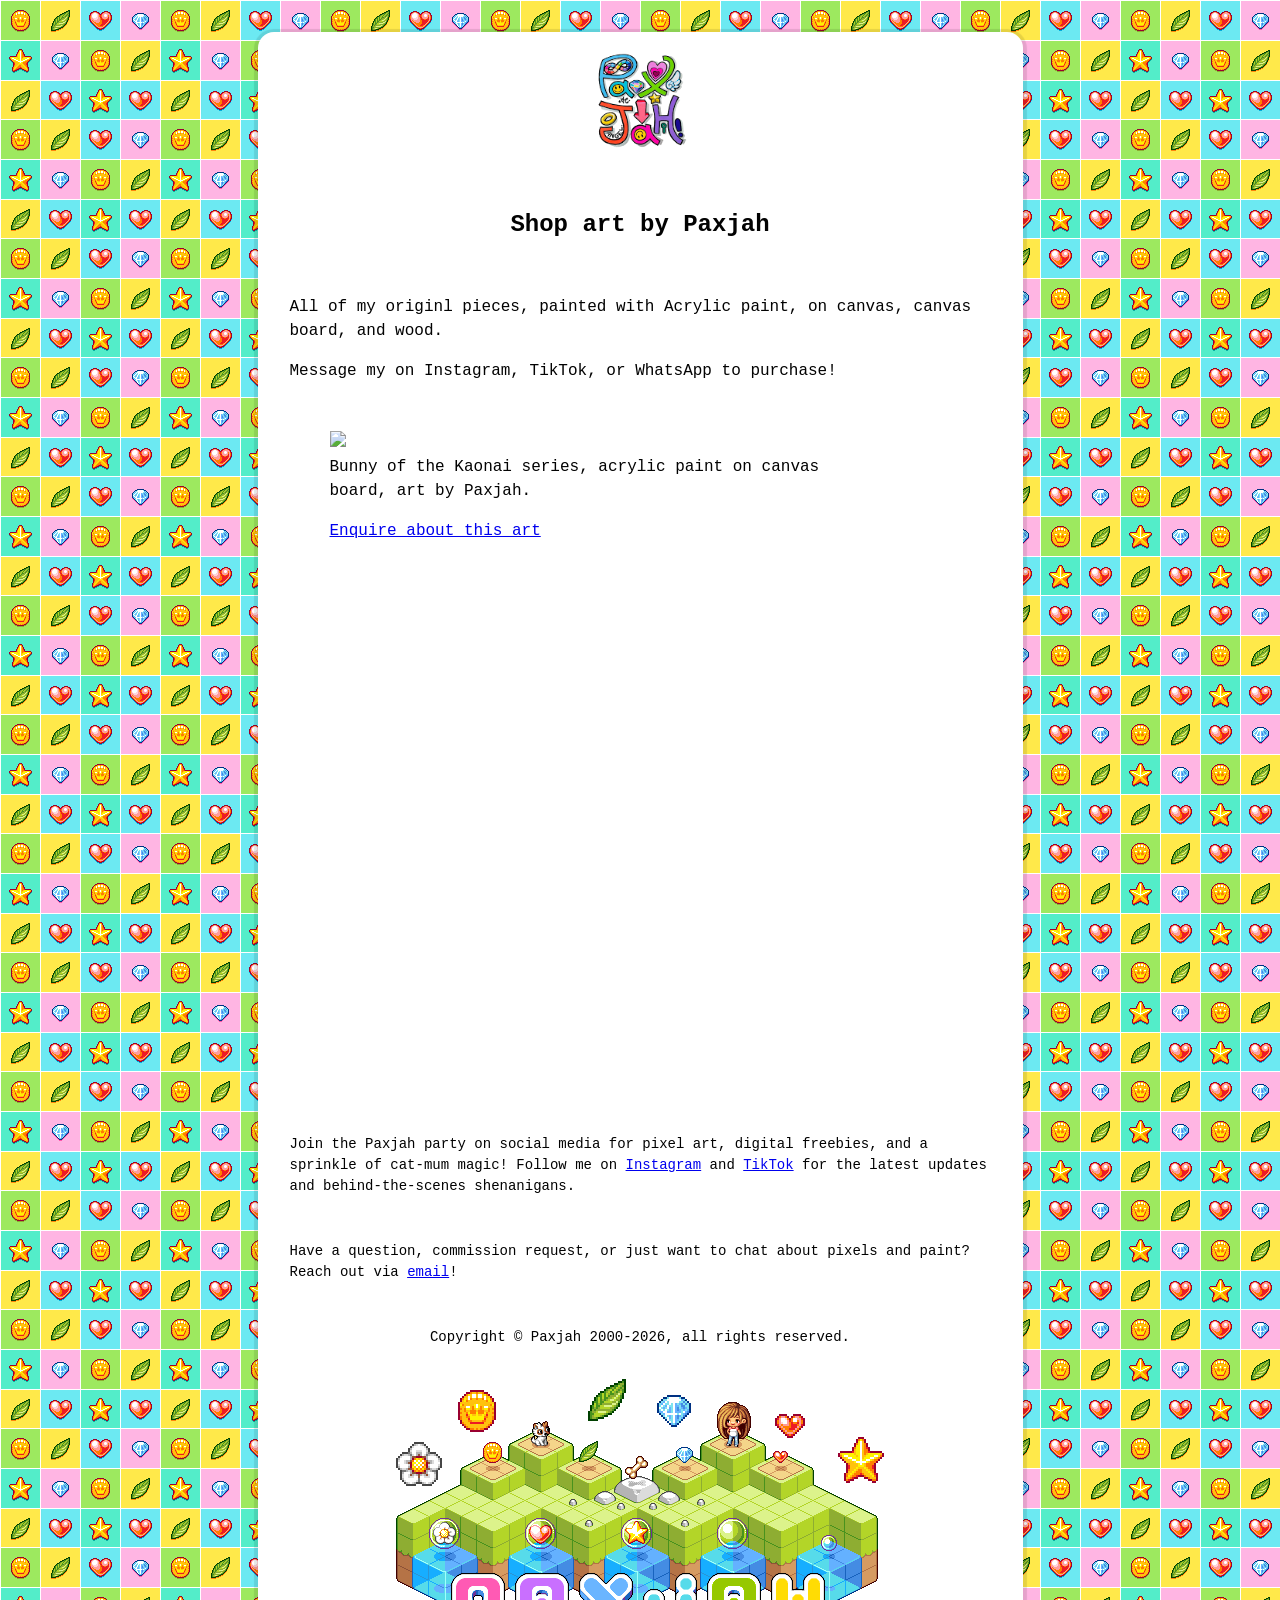
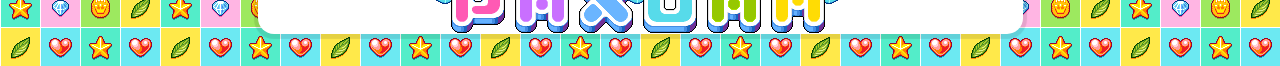
==== shop.html @ 9907f211 "Correct spelling and improve description in shop.html Signed-off-by: Angelique V R Cassam <angel.cas" ====
<!DOCTYPE html>
<html lang="en">
<head>
    <meta charset="UTF-8">
    <meta name="viewport" content="width=device-width, initial-scale=1.0">
    <title>Shop art by Paxjah: Pixel Dreams, Digital Delights & Cat-Mum Creativity</title>
    <meta name="description" content="Explore the vibrant world of Paxjah's pixel art, digital freebies, and original acrylic paintings. A creative haven for art lovers and cat enthusiasts alike!">
    <meta name="keywords" content="Paxjah, pixel art, digital art, acrylic paintings, art shop, digital downloads, cat mum, creative community">
    <meta name="author" content="Paxjah">
    <!-- Open Graph / Facebook -->
    <meta property="og:title" content="Shop art by Paxjah: Pixel Dreams, Digital Delights & Cat-Mum Creativity">
    <meta property="og:description" content="Explore the vibrant world of Paxjah's pixel art, digital freebies, and original acrylic paintings. A creative haven for art lovers and cat enthusiasts alike!">
    <meta property="og:image" content="logo.png">
    <meta property="og:type" content="website">
    <meta property="og:url" content="https://paxjah.art/">
    <!-- Twitter Card -->
    <meta name="twitter:card" content="summary_large_image">
    <meta name="twitter:title" content="Shop art by Paxjah: Pixel Dreams, Digital Delights & Cat-Mum Creativity">
    <meta name="twitter:description" content="Explore the vibrant world of Paxjah's pixel art, digital freebies, and original acrylic paintings. A creative haven for art lovers and cat enthusiasts alike!">
    <meta name="twitter:image" content="logo.png">
    <!-- Favicon -->
    <link rel="icon" type="image/png" href="logo.png">
    <link rel="stylesheet" href="style.css">
</head>
<body>
    <div class="wrapper">
        <header>
            <h1 class="logo">
                <span class="screen-reader-text">Art by Paxjah: Pixel Dreams, Digital Delights & Cat-Mum Creativity</span>
            </h1>
            <h2>Shop art by Paxjah</h2>
        </header>
        <main>
            <section>
                <p>All of my originl pieces, painted with Acrylic paint, on canvas, canvas board, and wood.</p>
                <p>Message my on Instagram, TikTok, or WhatsApp to purchase!</p>
            </section>
            <section>
                <figure>
                    <img src="/series/kaoani/bunny.png" width="50%" height="auto"/>
                    <figcaption>Bunny of the Kaonai series, acrylic paint on canvas board, art by Paxjah.</figcaption>
                    <p>
                        <a href="mailto:paxjah@gmail.com?subject=[Art%20Enquiry]%20Kaoani%20Series%20-%20Bunny">Enquire about this art</a>
                    </p>
                </figure>
            </section>
        </main>
        <footer>
            <aside>
                <p>
                    <a href="https://linktr.ee/paxjah" target="_blank" rel="noopener noreferrer">
                        <span class="screen-reader-text">Art by Paxjah Linktree</span>
                    </a>
                </p>
                <p>
                    <a href="https://www.tiktok.com/@paxjah" target="_blank" rel="noopener noreferrer">
                        <span class="screen-reader-text">Art by Paxjah TikTok</span>
                    </a>
                </p>
                <p>
                    <a href="https://instagram.com/paxjah" target="_blank" rel="noopener noreferrer">
                        <span class="screen-reader-text">Art by Paxjah Instagram</span>
                    </a>
                </p>
            </aside>
            <p>Join the Paxjah party on social media for pixel art, digital freebies, and a sprinkle of cat-mum magic! Follow me on <a href="https://www.instagram.com/paxjah/" target="_blank" rel="noopener noreferrer">Instagram</a> and <a href="https://tiktok.com/@paxjah" target="_blank" rel="noopener noreferrer">TikTok</a> for the latest updates and behind-the-scenes shenanigans.</p>
            <p>Have a question, commission request, or just want to chat about pixels and paint? Reach out via <a href="mailto:meow@paxjah.art">email</a>!</p>
            <p>Copyright &copy; Paxjah 2000-2026, all rights reserved.</p>
            <img src="banner.png" alt="Paxjah isometric pixel art banner" width="490" height="256" class="banner"/>
        </footer>
    </div>
</body>
</html>
---- style.css ----
* {
    box-sizing: border-box;
}

html,
body {
    margin: 0;
    min-height: 100vh;
    width: 100vw;
    font-family: monospace, sans-serif;
    color: #020202;
    font-size: 1rem;
    line-height: 1.5;
    overflow-x: hidden;
    scroll-behavior: smooth;
    -webkit-font-smoothing: antialiased;
}

html {
    padding: 0;
    height: 100vh;
    background-color: #ffffff;
    background-image: url('tile.png');
    background-repeat: repeat;
    background-position: top left;
    background-size: initial;
}

body,
header,
main,
aside,
footer,
.wrapper,
.socials {
    display: flex;
    align-items: center;
    justify-content: center;
    flex-direction: column;
    gap: 1rem;
}

body {
    padding: 2rem 0;
    background-color: transparent;
}

footer {
    font-size: 0.875rem;
}

.screen-reader-text {
    position: absolute;
    text-indent: -9999px;
}

.wrapper {
    width: 765px;
    max-width: calc(100% - 4rem);
    padding: 0 2rem;
    background-color: #fff;
    border-radius: 1rem;
    box-shadow: 0 1px 1px 4px rgba(0, 0, 0, 0.1);
}

.logo {
    display: block;
    aspect-ratio: 1 / 1;
    min-height: 6rem;
    background-image: url('logo.png');
    background-repeat: no-repeat;
    background-size: contain;
    background-position: center;
}

.banner {
    display: block;
    aspect-ratio: 490 / 256;
    max-width: 100%;
    height: auto;
}

figure {
    display: block;
    aspect-ratio: 1 / 1;
    width: 75%;
}

.socials {
    display: block;
}

.qrcode {
    display: block;
    width: 6rem;
    height: 5rem;
}

.social {
    display: block;
    min-height: 2rem;

    &.instagram {
        background-image: url('instagram.png');
        background-repeat: no-repeat;
        background-size: contain;
        background-position: center;
    }

    &.tiktok {
        background-image: url('tiktok.png');
        background-repeat: no-repeat;
        background-size: contain;
        background-position: center;
    }
}
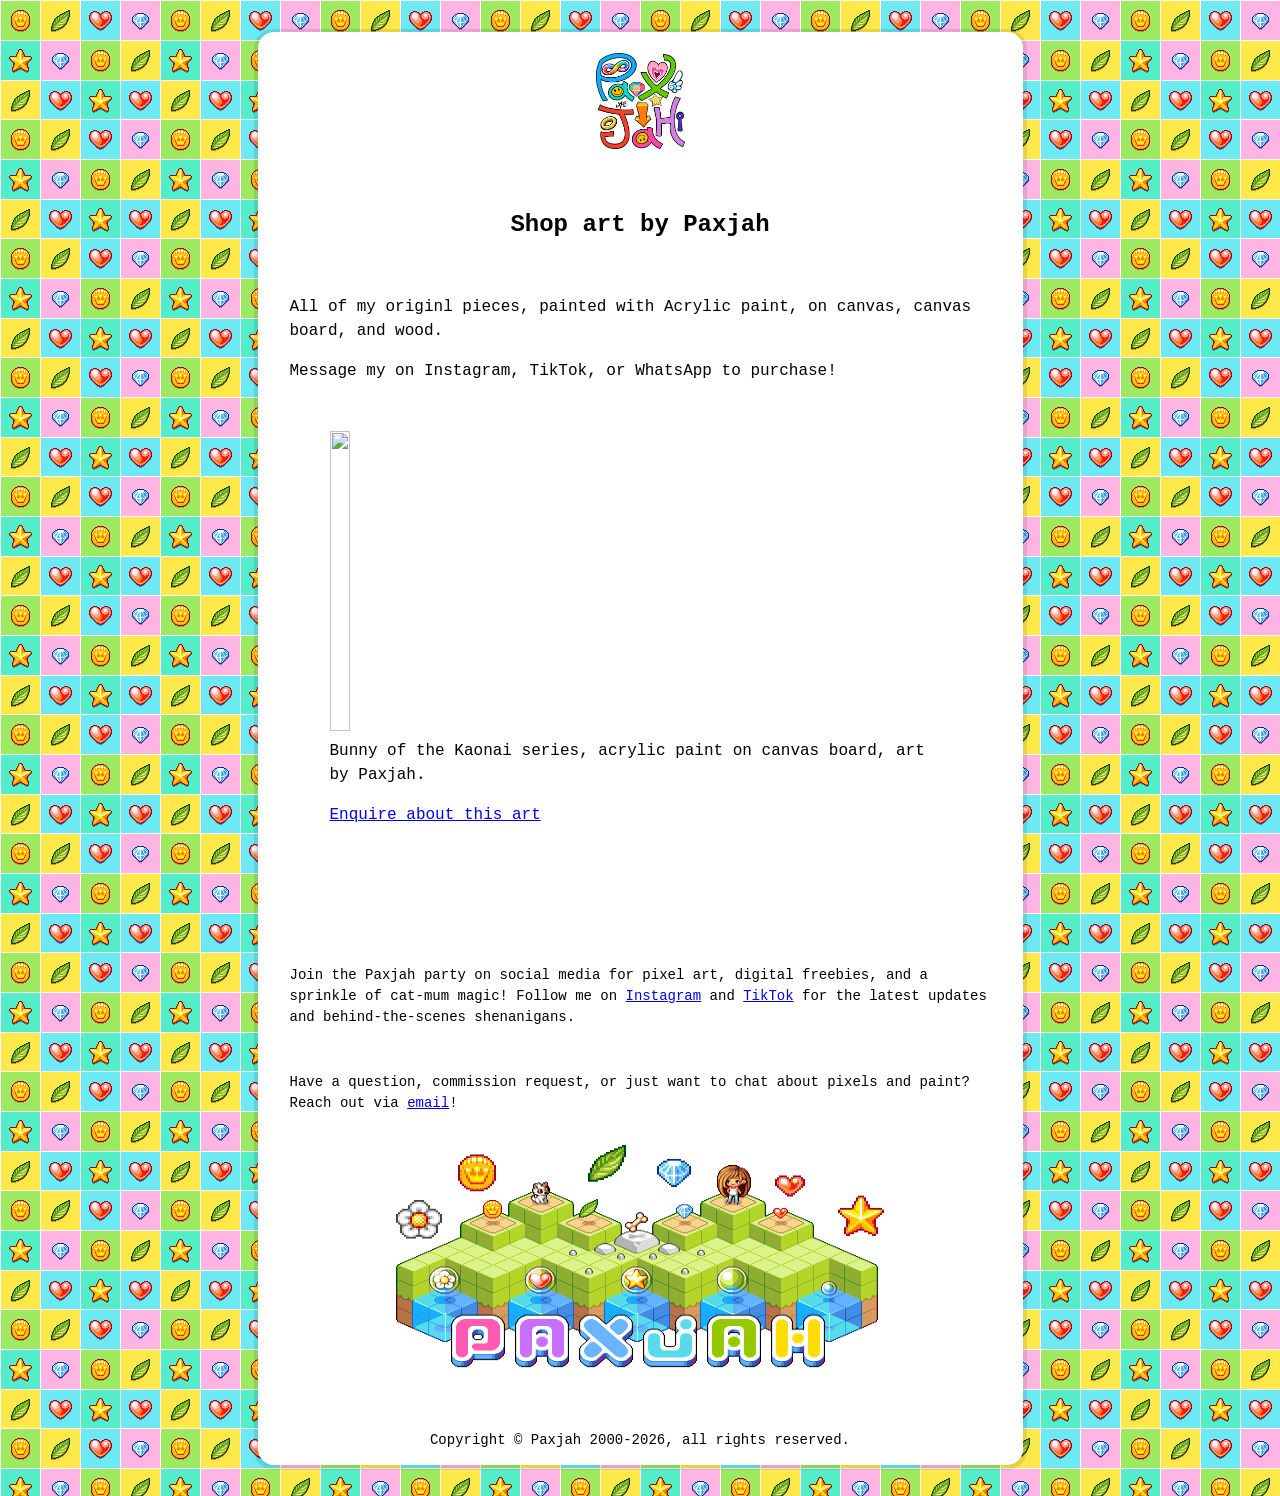
==== commit 427317d6: "Update shop.html Signed-off-by: Angelique V R Cassam <angel.cassam@indigotree.co.uk>" ====
--- a/shop.html
+++ b/shop.html
@@ -37,7 +37,7 @@
             </section>
             <section>
                 <figure>
-                    <img src="/series/kaoani/bunny.png" width="50%" height="auto"/>
+                    <img src="./series/kaoani/bunny.png" width="50%" height="auto"/>
                     <figcaption>Bunny of the Kaonai series, acrylic paint on canvas board, art by Paxjah.</figcaption>
                     <p>
                         <a href="mailto:paxjah@gmail.com?subject=[Art%20Enquiry]%20Kaoani%20Series%20-%20Bunny">Enquire about this art</a>
@@ -65,8 +65,8 @@
             </aside>
             <p>Join the Paxjah party on social media for pixel art, digital freebies, and a sprinkle of cat-mum magic! Follow me on <a href="https://www.instagram.com/paxjah/" target="_blank" rel="noopener noreferrer">Instagram</a> and <a href="https://tiktok.com/@paxjah" target="_blank" rel="noopener noreferrer">TikTok</a> for the latest updates and behind-the-scenes shenanigans.</p>
             <p>Have a question, commission request, or just want to chat about pixels and paint? Reach out via <a href="mailto:meow@paxjah.art">email</a>!</p>
+            <img src="banner.png" alt="Paxjah isometric pixel art banner" width="490" height="256" class="banner"/>
             <p>Copyright &copy; Paxjah 2000-2026, all rights reserved.</p>
-            <img src="banner.png" alt="Paxjah isometric pixel art banner" width="490" height="256" class="banner"/>
         </footer>
     </div>
 </body>
--- a/style.css
+++ b/style.css
@@ -32,8 +32,7 @@
 main,
 aside,
 footer,
-.wrapper,
-.socials {
+.wrapper {
     display: flex;
     align-items: center;
     justify-content: center;
@@ -48,6 +47,30 @@
 
 footer {
     font-size: 0.875rem;
+
+    aside {
+        display: flex;
+        flex-direction: row;
+        flex-wrap: nowrap;
+
+        p, a, img {
+            display: block;
+            aspect-ratio: 1 / 1;
+            height: 3rem;
+            width: 3rem;
+        }
+    }
+}
+
+figure {
+    display: block;
+
+    img {
+        display block;
+        aspect-ratio: 1 / 1;
+        height: 300px;
+        width: auto;
+    }
 }
 
 .screen-reader-text {
@@ -79,39 +102,5 @@
     aspect-ratio: 490 / 256;
     max-width: 100%;
     height: auto;
+    padding-bottom: 2rem;
 }
-
-figure {
-    display: block;
-    aspect-ratio: 1 / 1;
-    width: 75%;
-}
-
-.socials {
-    display: block;
-}
-
-.qrcode {
-    display: block;
-    width: 6rem;
-    height: 5rem;
-}
-
-.social {
-    display: block;
-    min-height: 2rem;
-
-    &.instagram {
-        background-image: url('instagram.png');
-        background-repeat: no-repeat;
-        background-size: contain;
-        background-position: center;
-    }
-
-    &.tiktok {
-        background-image: url('tiktok.png');
-        background-repeat: no-repeat;
-        background-size: contain;
-        background-position: center;
-    }
-}
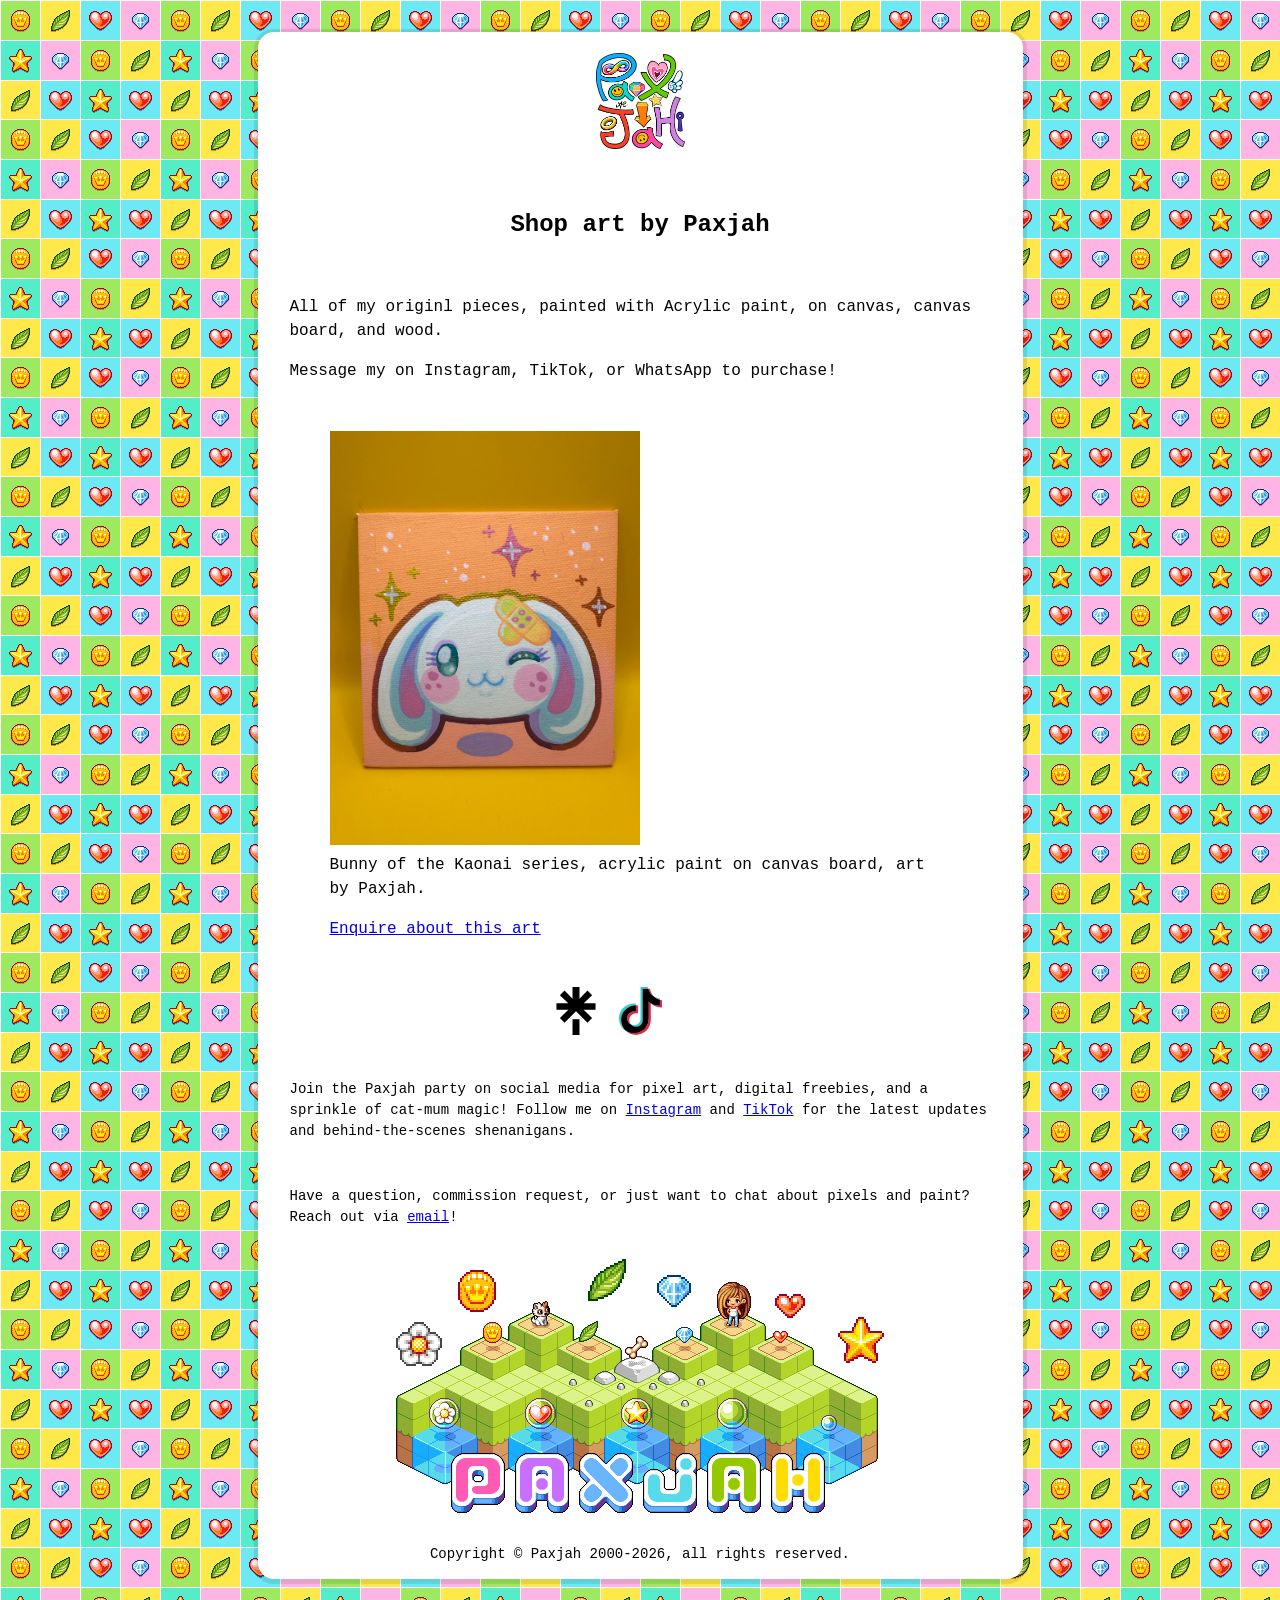
==== commit f67b3e8a: "Update shop.html Signed-off-by: Angelique V R Cassam <angel.cassam@indigotree.co.uk>" ====
--- a/shop.html
+++ b/shop.html
@@ -37,7 +37,7 @@
             </section>
             <section>
                 <figure>
-                    <img src="./series/kaoani/bunny.png" width="50%" height="auto"/>
+                    <img src="./series/kaoani/bunny.jpeg" width="50%" height="auto"/>
                     <figcaption>Bunny of the Kaonai series, acrylic paint on canvas board, art by Paxjah.</figcaption>
                     <p>
                         <a href="mailto:paxjah@gmail.com?subject=[Art%20Enquiry]%20Kaoani%20Series%20-%20Bunny">Enquire about this art</a>
--- a/style.css
+++ b/style.css
@@ -58,18 +58,47 @@
             aspect-ratio: 1 / 1;
             height: 3rem;
             width: 3rem;
+
+            &[href*="linktr"] {
+                background-image: url('linktree.svg');
+                background-repeat: no-repeat;
+                background-size: contain;
+                background-position: center;
+            }
+
+            &[href*="tiktok"] {
+                background-image: url('tiktok.svg');
+                background-repeat: no-repeat;
+                background-size: contain;
+                background-position: center;
+            }
+
+            &[href*="instagram"] {
+                background-image: url('instagram.svg');
+                background-repeat: no-repeat;
+                background-size: contain;
+                background-position: center;
+            }
         }
     }
 }
 
-figure {
-    display: block;
+section.has(figure) {
+    display: flex;
+    flex-direction: row;
+    flex-wrap: wrap;
+    align-items: center;
+    justify-content: center;
+    
+    figure {
+        display: block;
 
-    img {
-        display block;
-        aspect-ratio: 1 / 1;
-        height: 300px;
-        width: auto;
+        img {
+            display block;
+            aspect-ratio: 1 / 1;
+            height: 300px;
+            width: auto;
+        }
     }
 }
 
@@ -102,5 +131,4 @@
     aspect-ratio: 490 / 256;
     max-width: 100%;
     height: auto;
-    padding-bottom: 2rem;
 }
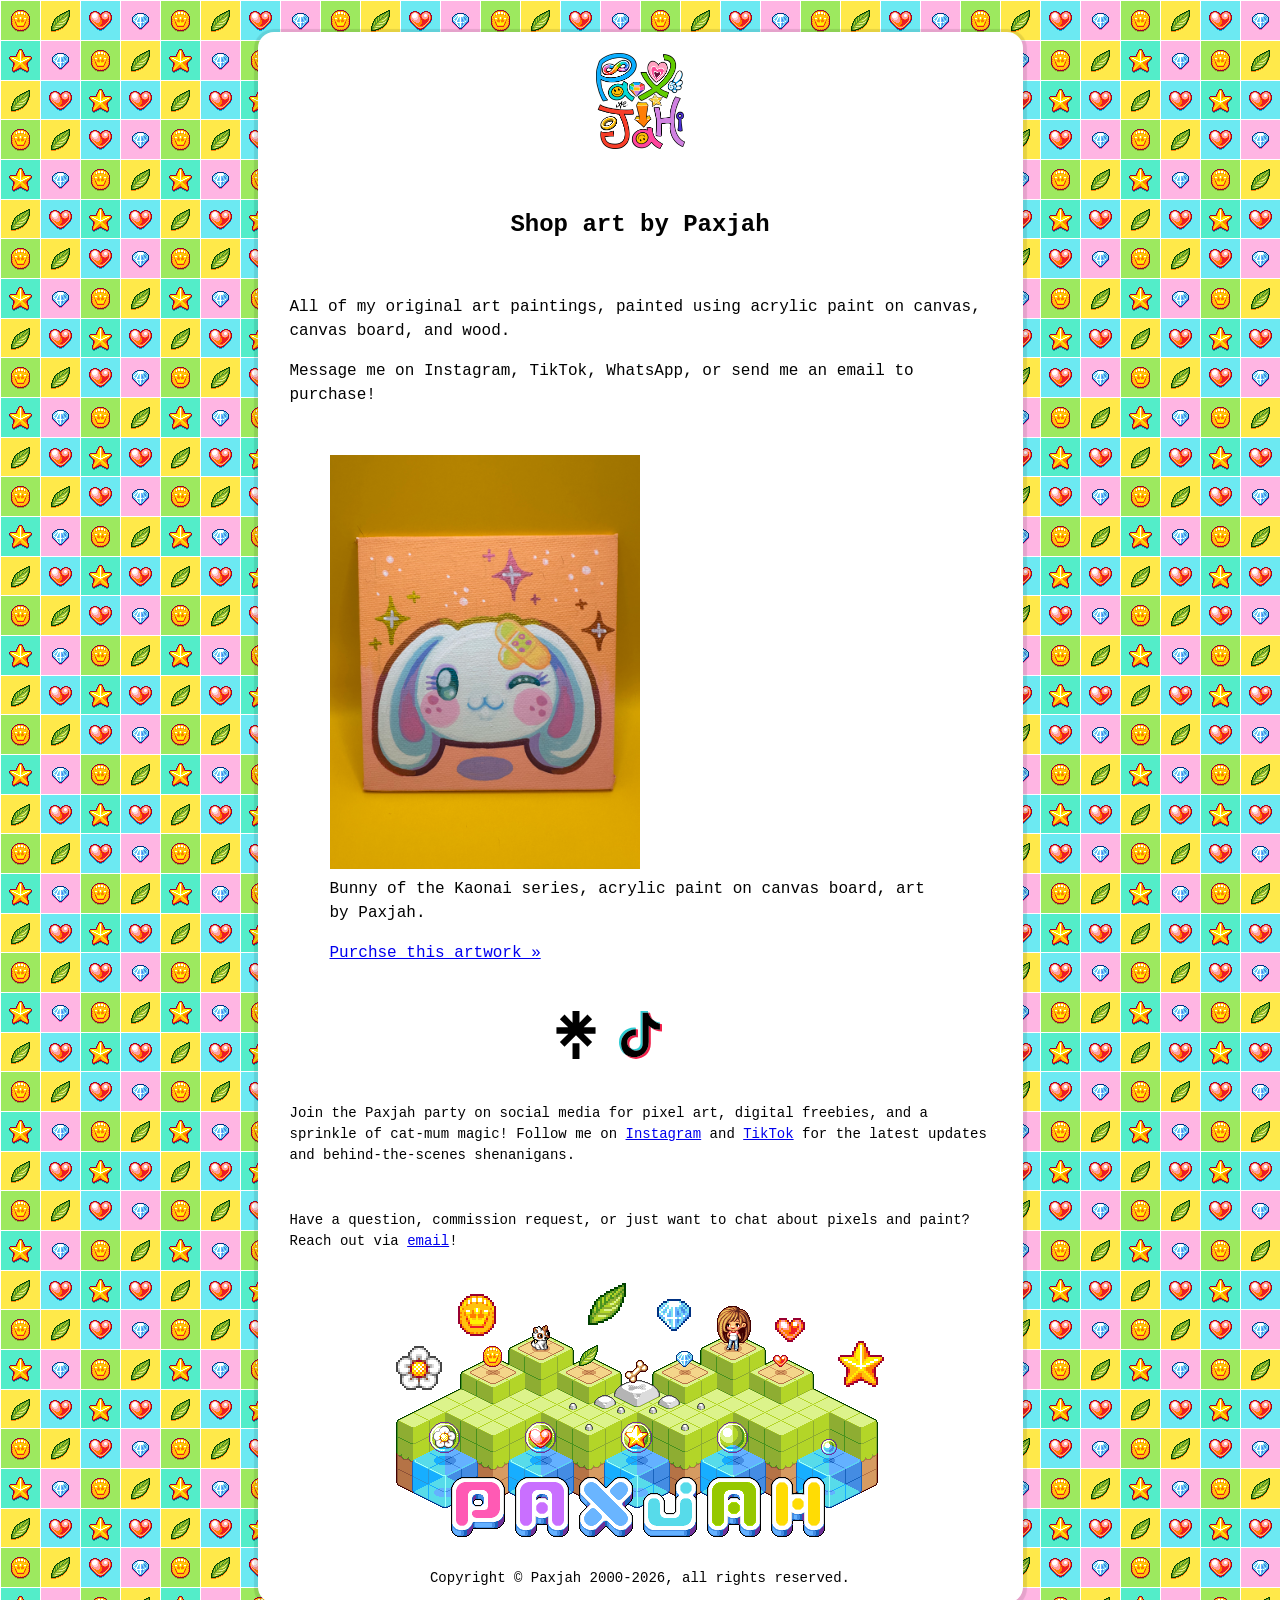
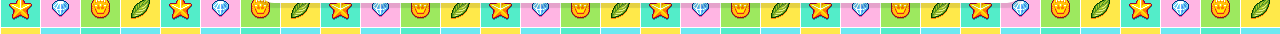
==== commit ba7de740: "Update shop.html Signed-off-by: Angelique V R Cassam <angel.cassam@indigotree.co.uk>" ====
--- a/shop.html
+++ b/shop.html
@@ -32,15 +32,15 @@
         </header>
         <main>
             <section>
-                <p>All of my originl pieces, painted with Acrylic paint, on canvas, canvas board, and wood.</p>
-                <p>Message my on Instagram, TikTok, or WhatsApp to purchase!</p>
+                <p>All of my original art paintings, painted using acrylic paint on canvas, canvas board, and wood.</p>
+                <p>Message me on Instagram, TikTok, WhatsApp, or send me an email to purchase!</p>
             </section>
             <section>
                 <figure>
                     <img src="./series/kaoani/bunny.jpeg" width="50%" height="auto"/>
                     <figcaption>Bunny of the Kaonai series, acrylic paint on canvas board, art by Paxjah.</figcaption>
                     <p>
-                        <a href="mailto:paxjah@gmail.com?subject=[Art%20Enquiry]%20Kaoani%20Series%20-%20Bunny">Enquire about this art</a>
+                        <a href="mailto:paxjah@gmail.com?subject=[Purchase%20Art]%20Kaoani%20Series%20-%20Bunny">Purchse this artwork &raquo;</a>
                     </p>
                 </figure>
             </section>
@@ -64,7 +64,7 @@
                 </p>
             </aside>
             <p>Join the Paxjah party on social media for pixel art, digital freebies, and a sprinkle of cat-mum magic! Follow me on <a href="https://www.instagram.com/paxjah/" target="_blank" rel="noopener noreferrer">Instagram</a> and <a href="https://tiktok.com/@paxjah" target="_blank" rel="noopener noreferrer">TikTok</a> for the latest updates and behind-the-scenes shenanigans.</p>
-            <p>Have a question, commission request, or just want to chat about pixels and paint? Reach out via <a href="mailto:meow@paxjah.art">email</a>!</p>
+            <p>Have a question, commission request, or just want to chat about pixels and paint? Reach out via <a href="mailto:meow@paxjah.art?subject=Art%20Enquiry">email</a>!</p>
             <img src="banner.png" alt="Paxjah isometric pixel art banner" width="490" height="256" class="banner"/>
             <p>Copyright &copy; Paxjah 2000-2026, all rights reserved.</p>
         </footer>
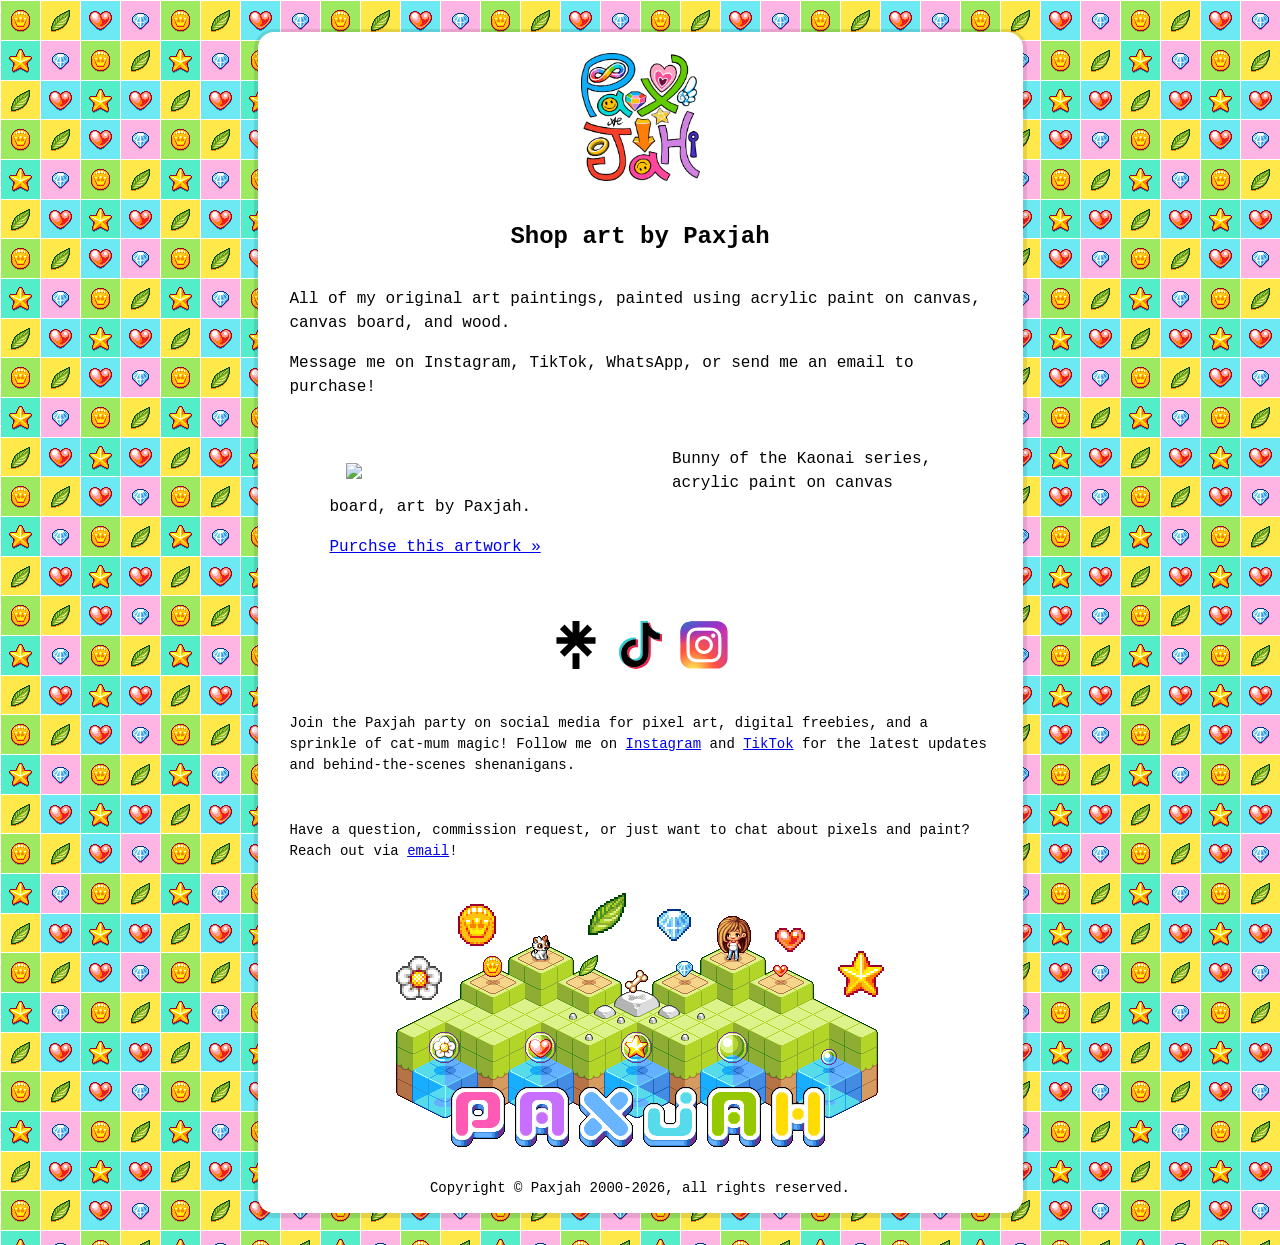
==== commit 1a130344: "Update shop.html Signed-off-by: Angelique V R Cassam <angel.cassam@indigotree.co.uk>" ====
--- a/shop.html
+++ b/shop.html
@@ -37,7 +37,7 @@
             </section>
             <section>
                 <figure>
-                    <img src="./series/kaoani/bunny.jpeg" width="50%" height="auto"/>
+                    <img src="./series/kaoani/bunny.png" width="50%" height="auto"/>
                     <figcaption>Bunny of the Kaonai series, acrylic paint on canvas board, art by Paxjah.</figcaption>
                     <p>
                         <a href="mailto:paxjah@gmail.com?subject=[Purchase%20Art]%20Kaoani%20Series%20-%20Bunny">Purchse this artwork &raquo;</a>
--- a/style.css
+++ b/style.css
@@ -30,7 +30,6 @@
 body,
 header,
 main,
-aside,
 footer,
 .wrapper {
     display: flex;
@@ -45,6 +44,10 @@
     background-color: transparent;
 }
 
+h2 {
+    margin: 0;
+}
+
 footer {
     font-size: 0.875rem;
 
@@ -52,6 +55,7 @@
         display: flex;
         flex-direction: row;
         flex-wrap: nowrap;
+        gap: 1rem;
 
         p, a, img {
             display: block;
@@ -83,21 +87,23 @@
     }
 }
 
-section.has(figure) {
+section:has(figure) {
     display: flex;
     flex-direction: row;
     flex-wrap: wrap;
     align-items: center;
     justify-content: center;
+    gap: 2rem;
     
     figure {
-        display: block;
-
+        &:after {
+            clear: both;
+        }
+        
         img {
             display block;
-            aspect-ratio: 1 / 1;
-            height: 300px;
-            width: auto;
+            float: left;
+            margin: 1rem;
         }
     }
 }
@@ -119,7 +125,7 @@
 .logo {
     display: block;
     aspect-ratio: 1 / 1;
-    min-height: 6rem;
+    height: 8rem;
     background-image: url('logo.png');
     background-repeat: no-repeat;
     background-size: contain;
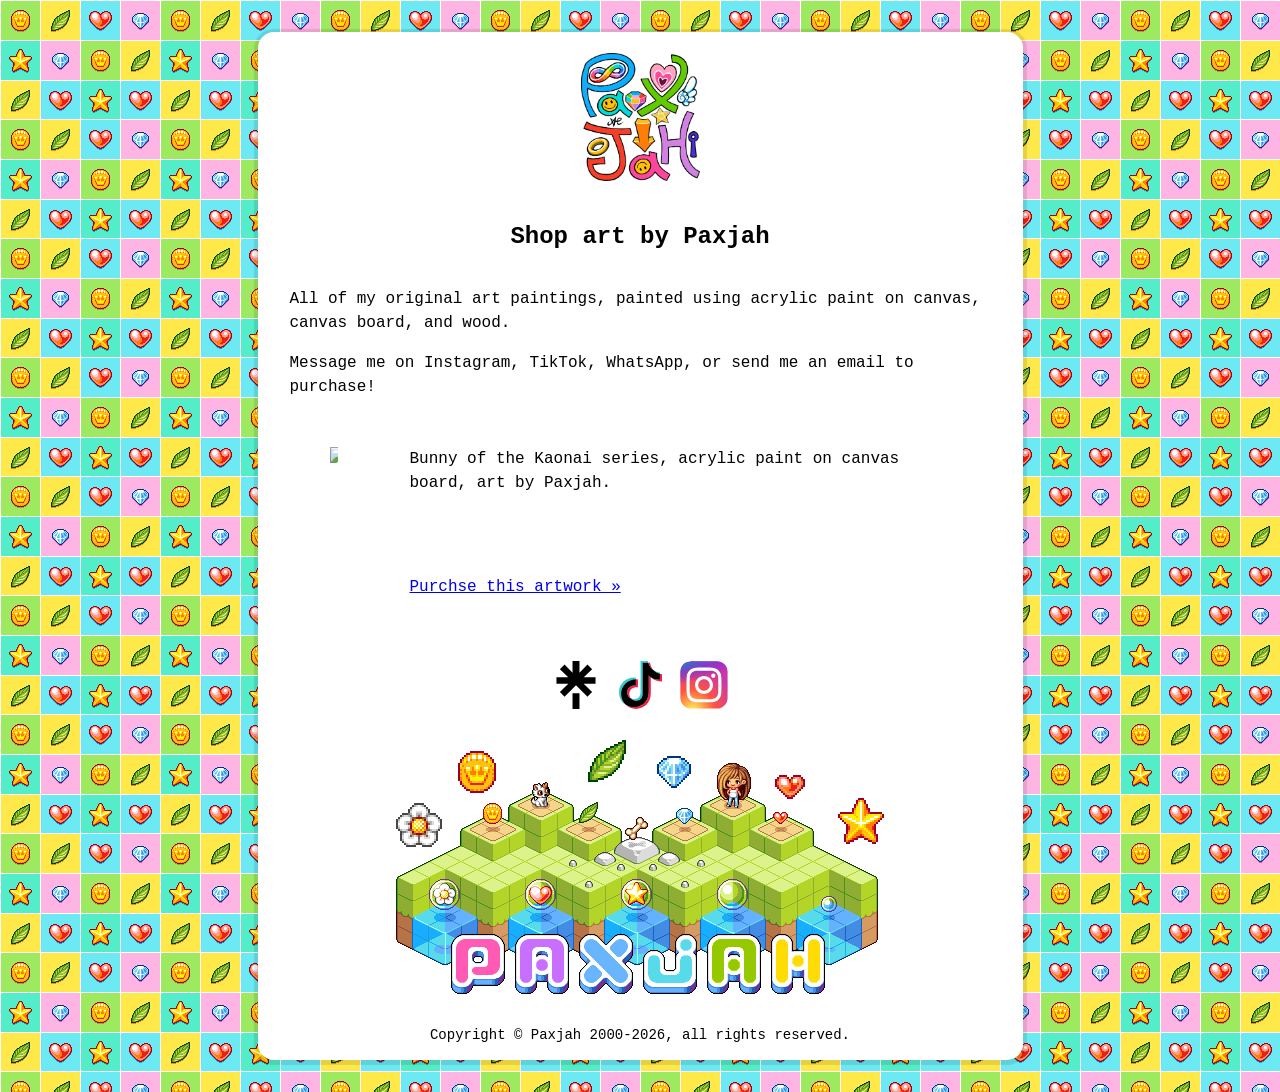
==== commit 1b16efb0: "Remove social media invitation and email contact Signed-off-by: Angelique V R Cassam <angel.cassam@i" ====
--- a/shop.html
+++ b/shop.html
@@ -63,8 +63,6 @@
                     </a>
                 </p>
             </aside>
-            <p>Join the Paxjah party on social media for pixel art, digital freebies, and a sprinkle of cat-mum magic! Follow me on <a href="https://www.instagram.com/paxjah/" target="_blank" rel="noopener noreferrer">Instagram</a> and <a href="https://tiktok.com/@paxjah" target="_blank" rel="noopener noreferrer">TikTok</a> for the latest updates and behind-the-scenes shenanigans.</p>
-            <p>Have a question, commission request, or just want to chat about pixels and paint? Reach out via <a href="mailto:meow@paxjah.art?subject=Art%20Enquiry">email</a>!</p>
             <img src="banner.png" alt="Paxjah isometric pixel art banner" width="490" height="256" class="banner"/>
             <p>Copyright &copy; Paxjah 2000-2026, all rights reserved.</p>
         </footer>
--- a/style.css
+++ b/style.css
@@ -96,14 +96,31 @@
     gap: 2rem;
     
     figure {
-        &:after {
-            clear: both;
-        }
+        display: grid;
+        grid-columns: 1fr 2rem 1fr;
+        grid-rows: 1fr 2rem 1fr;
+        grid-gap: 2rem;
         
         img {
-            display block;
-            float: left;
-            margin: 1rem;
+            display: flex;
+            grid-column-start: 1;
+            grid-column-end: 2;
+            grid-row-start: 1;
+            grid-row-end: 4;
+        }
+
+        figcaption {
+            grid-column-start: 3;
+            grid-column-end: 4;
+            grid-row-start: 1;
+            grid-row-end: 2;
+        }
+
+        p {
+            grid-column-start: 3;
+            grid-column-end: 4;
+            grid-row-start: 3;
+            grid-row-end: 4;
         }
     }
 }
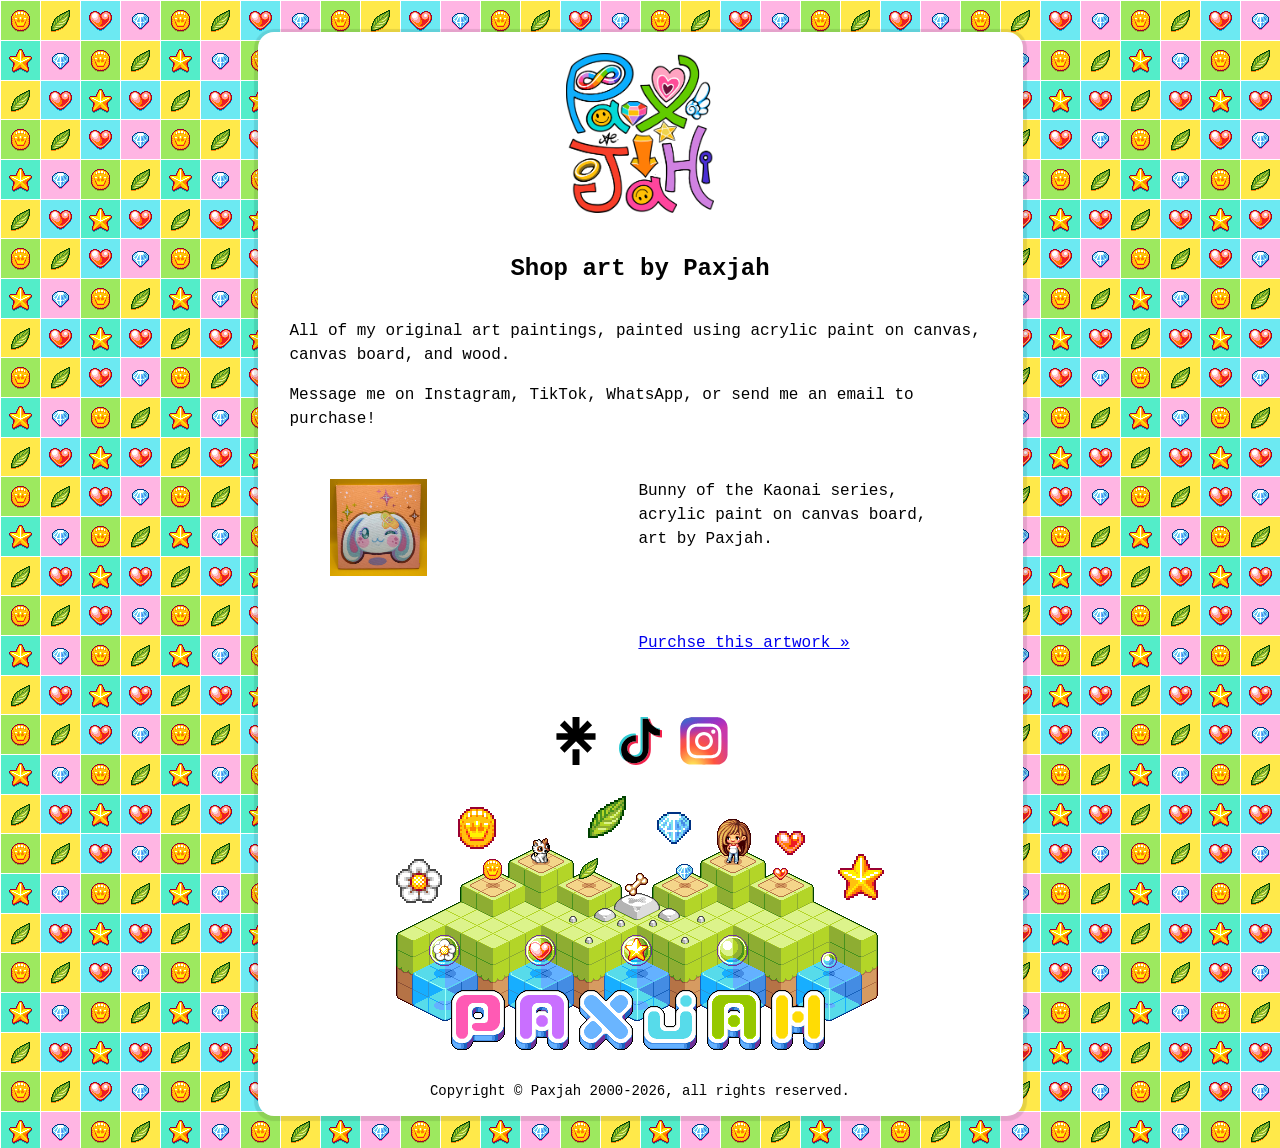
==== commit e551b33d: "Update image source for Bunny artwork Signed-off-by: Angelique V R Cassam <angel.cassam@indigotree.c" ====
--- a/shop.html
+++ b/shop.html
@@ -37,7 +37,7 @@
             </section>
             <section>
                 <figure>
-                    <img src="./series/kaoani/bunny.png" width="50%" height="auto"/>
+                    <img src="./series/kaoani/IMG_0052.png" width="50%" height="auto"/>
                     <figcaption>Bunny of the Kaonai series, acrylic paint on canvas board, art by Paxjah.</figcaption>
                     <p>
                         <a href="mailto:paxjah@gmail.com?subject=[Purchase%20Art]%20Kaoani%20Series%20-%20Bunny">Purchse this artwork &raquo;</a>
--- a/style.css
+++ b/style.css
@@ -102,7 +102,8 @@
         grid-gap: 2rem;
         
         img {
-            display: flex;
+            display: block;
+            width: 40%;
             grid-column-start: 1;
             grid-column-end: 2;
             grid-row-start: 1;
@@ -142,7 +143,7 @@
 .logo {
     display: block;
     aspect-ratio: 1 / 1;
-    height: 8rem;
+    width: 10rem;
     background-image: url('logo.png');
     background-repeat: no-repeat;
     background-size: contain;
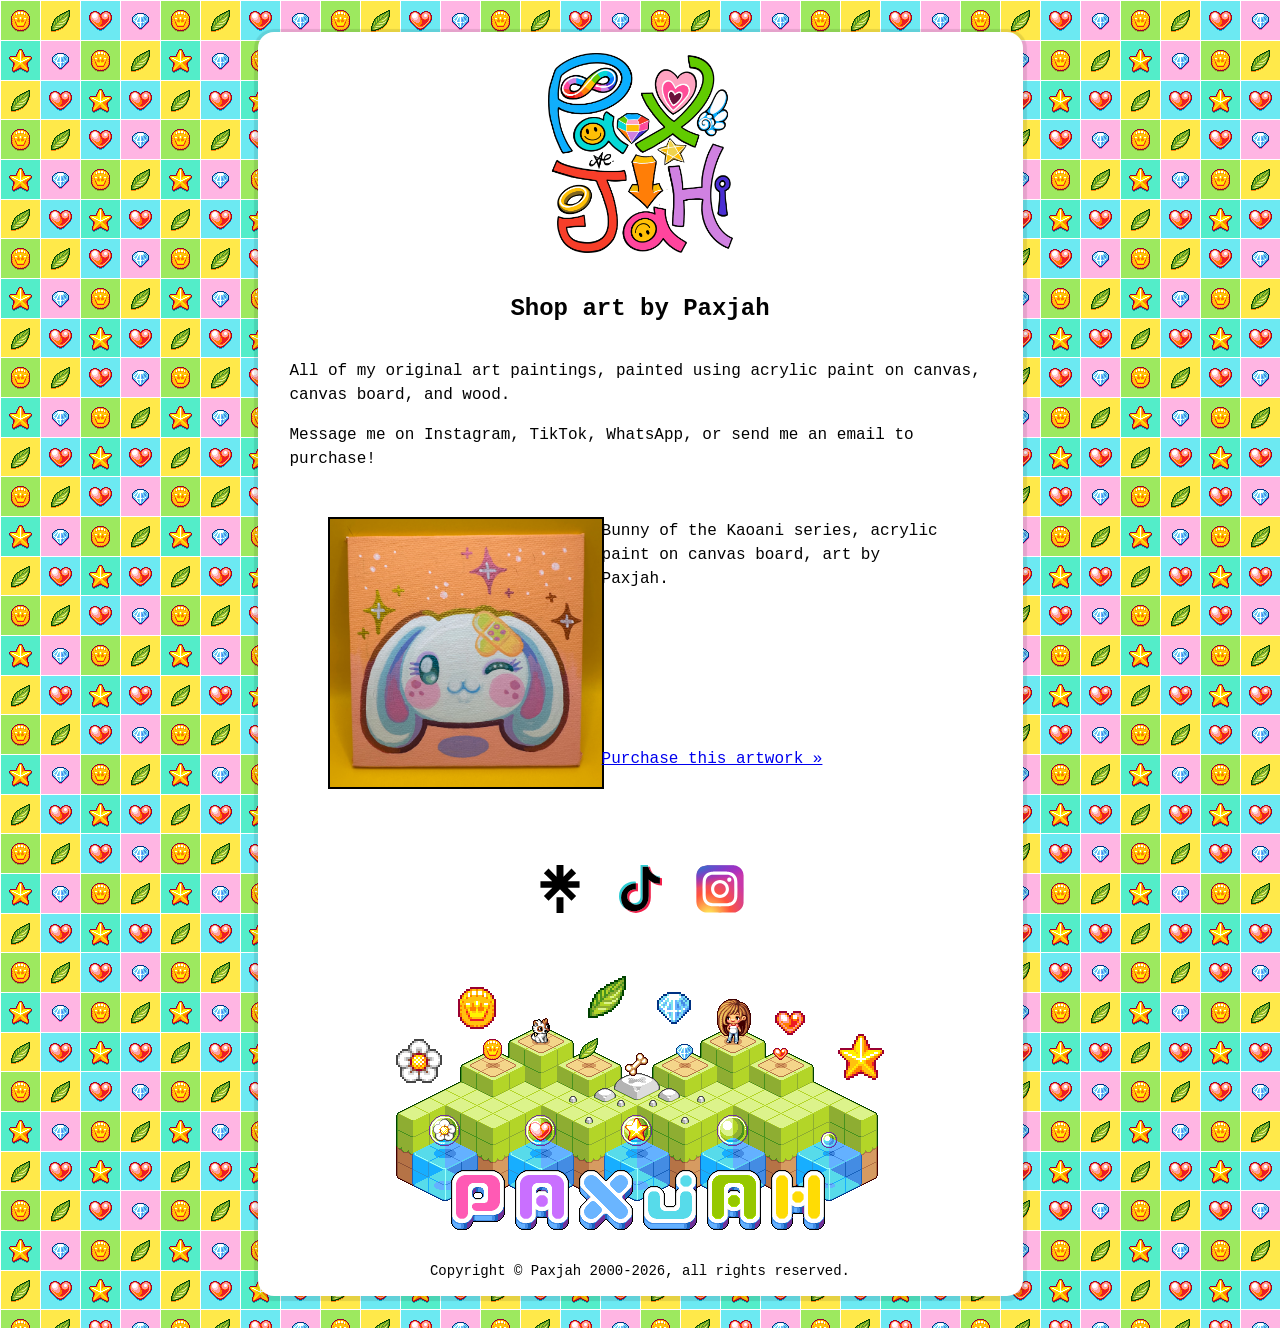
==== commit bea90fed: "Update shop.html Signed-off-by: Angelique V R Cassam <angel.cassam@indigotree.co.uk>" ====
--- a/shop.html
+++ b/shop.html
@@ -38,9 +38,9 @@
             <section>
                 <figure>
                     <img src="./series/kaoani/IMG_0052.png" width="50%" height="auto"/>
-                    <figcaption>Bunny of the Kaonai series, acrylic paint on canvas board, art by Paxjah.</figcaption>
+                    <figcaption>Bunny of the Kaoani series, acrylic paint on canvas board, art by Paxjah.</figcaption>
                     <p>
-                        <a href="mailto:paxjah@gmail.com?subject=[Purchase%20Art]%20Kaoani%20Series%20-%20Bunny">Purchse this artwork &raquo;</a>
+                        <a href="mailto:paxjah@gmail.com?subject=[Purchase%20Art]%20Kaoani%20Series%20-%20Bunny">Purchase this artwork &raquo;</a>
                     </p>
                 </figure>
             </section>
--- a/style.css
+++ b/style.css
@@ -55,7 +55,8 @@
         display: flex;
         flex-direction: row;
         flex-wrap: nowrap;
-        gap: 1rem;
+        margin: 2rem;
+        gap: 2rem;
 
         p, a, img {
             display: block;
@@ -91,6 +92,7 @@
     display: flex;
     flex-direction: row;
     flex-wrap: wrap;
+    flex-basis: 100%;
     align-items: center;
     justify-content: center;
     gap: 2rem;
@@ -98,12 +100,12 @@
     figure {
         display: grid;
         grid-columns: 1fr 2rem 1fr;
-        grid-rows: 1fr 2rem 1fr;
-        grid-gap: 2rem;
+        grid-rows: 1fr 1rem 1fr;
         
         img {
             display: block;
-            width: 40%;
+            width: 100%;
+            box-shadow: 0 0 0 2px black;
             grid-column-start: 1;
             grid-column-end: 2;
             grid-row-start: 1;
@@ -143,7 +145,7 @@
 .logo {
     display: block;
     aspect-ratio: 1 / 1;
-    width: 10rem;
+    width: 200px;
     background-image: url('logo.png');
     background-repeat: no-repeat;
     background-size: contain;
